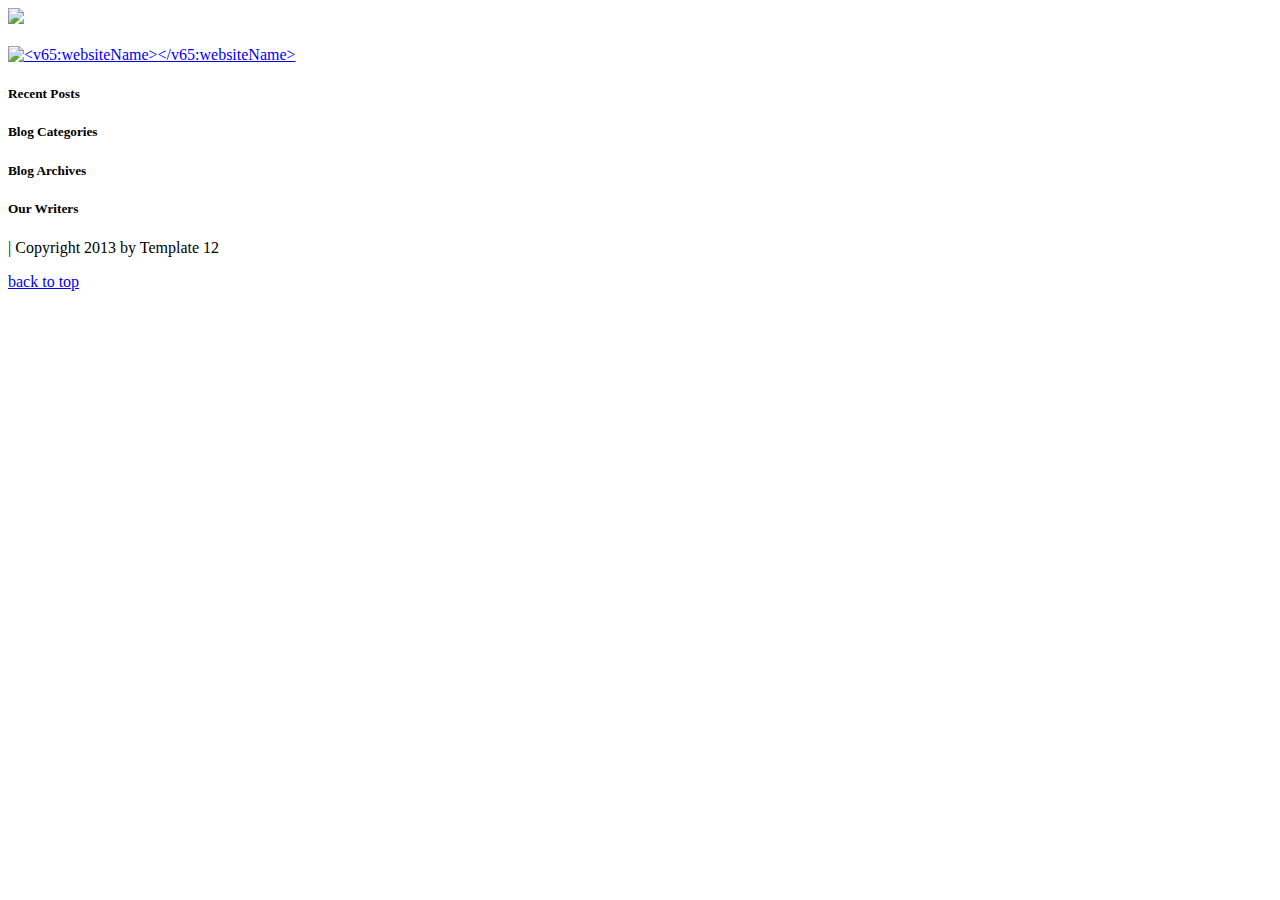
==== www/v65html/blog.htm @ 0e27a41a "Finalized all content" ====
<!DOCTYPE html>

<html>
<head>
  
	<meta charset="utf-8">
	
	<v65:metaTags></v65:metaTags>
	
	<meta name="viewport" content="user-scalable=no, width=device-width, initial-scale=1.0, maximum-scale=1.0" />
    
	<link rel="Shortcut Icon" href="/favicon.ico" type="image/x-icon">
	<link rel="apple-touch-icon" href="/apple-touch-icon.png"/>
	<link rel="stylesheet" href="/assets/css/jquery.sidr.dark.css">
        
	<!--//Vin65 QuickLaunch//-->
	<script type="text/javascript">
		var qlCode='vin65template1:vin65cloud';
		var qlLayoutType='Homepage';
	</script>
	<script type="text/javascript" src="http://quicklaunch.vin65.com/quicklaunch.js"></script>
	<!--//Vin65 QuickLaunch//-->   
	
	<v65:css files="/assets/nivo/nivo-slider.css,/assets/css/screen.min.css">
	<!--[if IE 8]><v65:css files="/assets/css/ie8.css"><![endif]-->
	<!--//Respond.js is a polyfill so  media queries work on IE8 and older browers//-->  
	<!--[if lt IE 9]>
		<script src="/assets/js/html5shiv.js"></script>
		<script src="/assets/js/html5shiv-printshiv.js"></script>
	<![endif]-->
	<script src="/assets/js/respond.min.js"></script>
	
</head>
<body>

	<!--header-->
	<div class="outer">
		<header class="container v65-group">
			<!--user-tools-->
				<div id="user-tools">
					<div id="mobile-header">
			   			<a id="responsive-menu-button" href="#sidr-main"><img src="/assets/images/mobileIcon.png"/></a>
					</div>	
					<v65:modalCart></v65:modalCart>	
					<v65:login></v65:login>
				</div>
			<!--/user-tools-->
			<div class="spacer">&nbsp;</div>
					
			<!--logo-->
			<a href="/" accesskey="h" class="logo"><img src="../assets/images/logo.png" alt="<v65:websiteName></v65:websiteName>"></a>
			<!--/logo-->
					
			<nav>
				<v65:layoutHeaderNav depth="2"></v65:layoutHeaderNav>
			</nav>
		</header>
	</div>
	<!--/header-->
	
	<!--Banner-->
	<div class="bannerInterior">
	</div>
	<!--/banner-->

	<!-- Content -->
	<div class="outer">
		<section class="container v65-group">
		<!--blogContent-->
			<div class="blogContent">
				<v65:mainContent></v65:mainContent>
			</div>
			<!--/blogContent-->
			
			<!--blogRightWrapper-->
			<div class="blogRightWrapper">
			
				<div class="blogFilterLeft">
					<h5>Recent Posts</h5>
					<v65:blogRecentPosts maxrows="10"></v65:blogRecentPosts>
					
					<h5>Blog Categories</h5>
					<v65:blogCategories></v65:blogCategories>
									
				</div>
				
				<div class="blogFilterRight">
					
					<h5>Blog Archives</h5>
					<v65:blogArchives></v65:blogArchives>
					
					<h5>Our Writers</h5>
					<v65:blogAuthors></v65:blogAuthors>

				</div>
				
			</div>
		<!--/blogRightWrapper-->	
		</section>
	</div>
	<!--/Upper Content-->		
	<!--footerUpper-->
		<div class="footerUpper">
			<div class="outer">
				<section class="container v65-group">
					<div class="left">
						<v65:pods location="Contact Us"></v65:pods>
					</div>
					<div class="right">
						<v65:pods location="Social Title" type="Title"></v65:pods>
						<ul><v65:contentblock group="Social Icons"></v65:contentblock></ul>
						<v65:subscribe contactType="Newsletter"></v65:subscribe>
					</div>	
				</section>
			</div>
		</div>
	<!--/footerUpper-->

	<!--FooterMenu-->
		<div class="footerLower">
			<div class="outer">	
				<footer class="container v65-group">
					<div class="footerLeft">
						<v65:layoutFooterNav></v65:layoutFooterNav>
						<p class="accolade">
							<v65:vin65Accolade></v65:vin65Accolade> | Copyright 2013 by Template 12
						</p>
					</div>
					<div class="footerRight">
						<a class="backToTop" href="#">back to top</a>
					</div>
				</footer>
			</div>
		</div>
	
	<!--/FooterMenu-->

<!--//Vin65 QuickLaunchFooter//-->
<script src="http://assets.vin65.com/js/vin65Footer.js" type="text/javascript"></script>     
<!--//Vin65 QuickLaunchFooter//-->
<script src="/assets/js/jquery.sidr.min.js"></script>
<v65:js files="/assets/js/scripts.js,/assets/nivo/jquery.nivo.slider.pack.js">

<script>
	$('#responsive-menu-button').sidr({
      name: 'sidr-main',
      source: 'nav'
    });
</script>

</body>
</html>
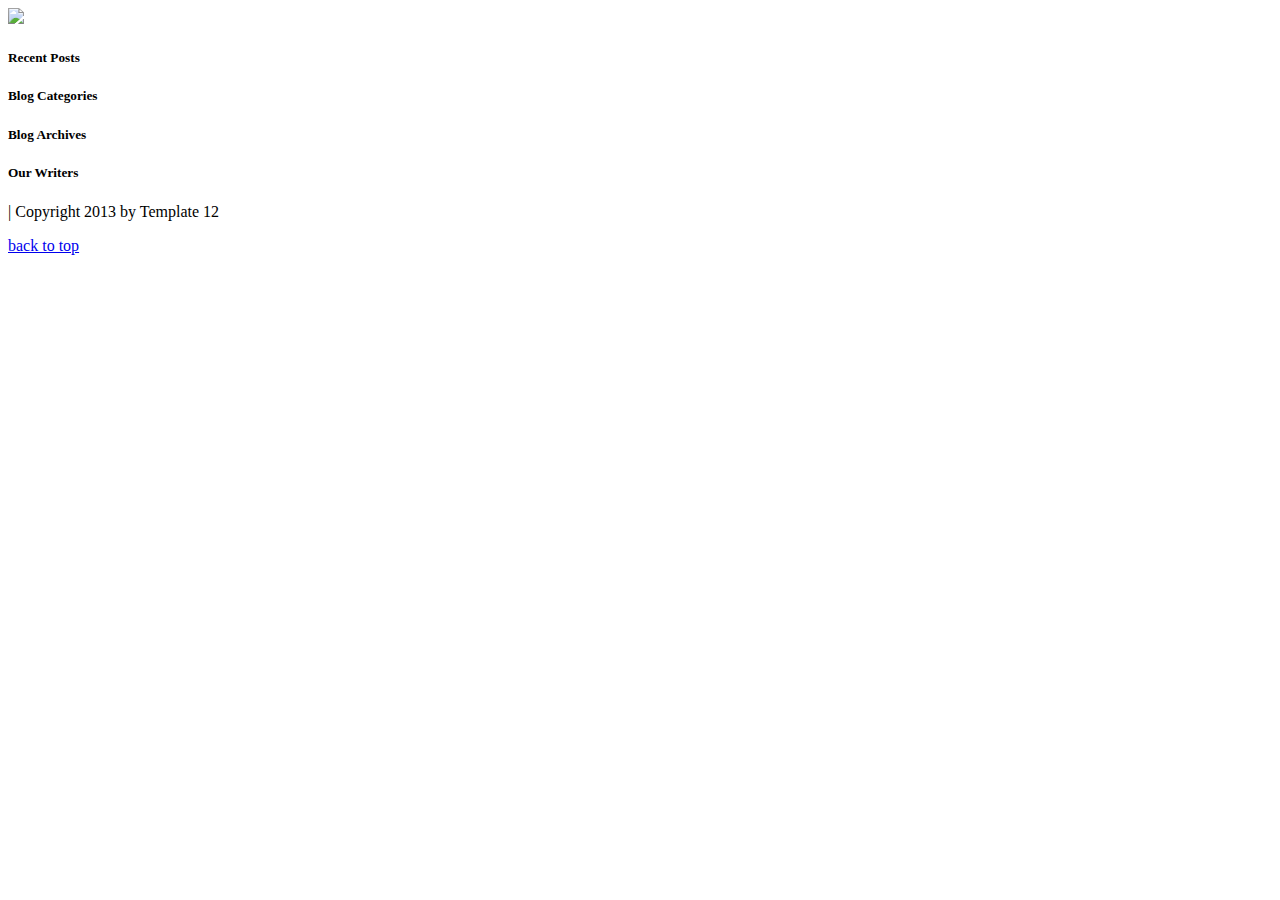
==== commit 088f413b: "Updated Banner" ====
--- a/www/v65html/blog.htm
+++ b/www/v65html/blog.htm
@@ -14,49 +14,37 @@
 	<link rel="stylesheet" href="/assets/css/jquery.sidr.dark.css">
         
 	<!--//Vin65 QuickLaunch//-->
-	<script type="text/javascript">
-		var qlCode='vin65template1:vin65cloud';
-		var qlLayoutType='Homepage';
-	</script>
 	<script type="text/javascript" src="http://quicklaunch.vin65.com/quicklaunch.js"></script>
 	<!--//Vin65 QuickLaunch//-->   
 	
 	<v65:css files="/assets/nivo/nivo-slider.css,/assets/css/screen.min.css">
-	<!--[if IE 8]><v65:css files="/assets/css/ie8.css"><![endif]-->
-	<!--//Respond.js is a polyfill so  media queries work on IE8 and older browers//-->  
 	<!--[if lt IE 9]>
-		<script src="/assets/js/html5shiv.js"></script>
-		<script src="/assets/js/html5shiv-printshiv.js"></script>
+		<v65:js files="/assets/js/html5shiv-printshiv.js"></v65:js>
 	<![endif]-->
-	<script src="/assets/js/respond.min.js"></script>
+	<!-- Respond.js is a polyfill so  media queries work on IE8 and older browers -->
+	<v65:js files="/assets/js/respond.min.js"></v65:js>
 	
 </head>
 <body>
 
-	<!--header-->
-	<div class="outer">
-		<header class="container v65-group">
-			<!--user-tools-->
-				<div id="user-tools">
-					<div id="mobile-header">
-			   			<a id="responsive-menu-button" href="#sidr-main"><img src="/assets/images/mobileIcon.png"/></a>
-					</div>	
-					<v65:modalCart></v65:modalCart>	
-					<v65:login></v65:login>
-				</div>
-			<!--/user-tools-->
-			<div class="spacer">&nbsp;</div>
-					
-			<!--logo-->
-			<a href="/" accesskey="h" class="logo"><img src="../assets/images/logo.png" alt="<v65:websiteName></v65:websiteName>"></a>
-			<!--/logo-->
-					
-			<nav>
-				<v65:layoutHeaderNav depth="2"></v65:layoutHeaderNav>
-			</nav>
-		</header>
-	</div>
-	<!--/header-->
+	<header class="container v65-group">
+		<div id="user-tools">
+			<div id="mobile-header">
+				<a id="responsive-menu-button" href="#sidr-main"><img src="/assets/images/mobileIcon.png"/></a>
+			</div>	
+			<v65:modalCart></v65:modalCart>	
+			<v65:login></v65:login>
+		</div><!--/user-tools-->
+		<!-- <div class="spacer">&nbsp;</div> -->
+
+		 <h1 class="hideText logo"><a href="/" accesskey="h"><v65:websiteName></v65:websiteName></a></h1><!--/logo -->
+				
+		<!-- <a href="/" accesskey="h" class="logo"><img src="../assets/images/logo.png" alt="<v65:websiteName></v65:websiteName>"></a> -->
+				
+		<nav>
+			<v65:layoutHeaderNav depth="2"></v65:layoutHeaderNav>
+		</nav>
+	</header>
 	
 	<!--Banner-->
 	<div class="bannerInterior">
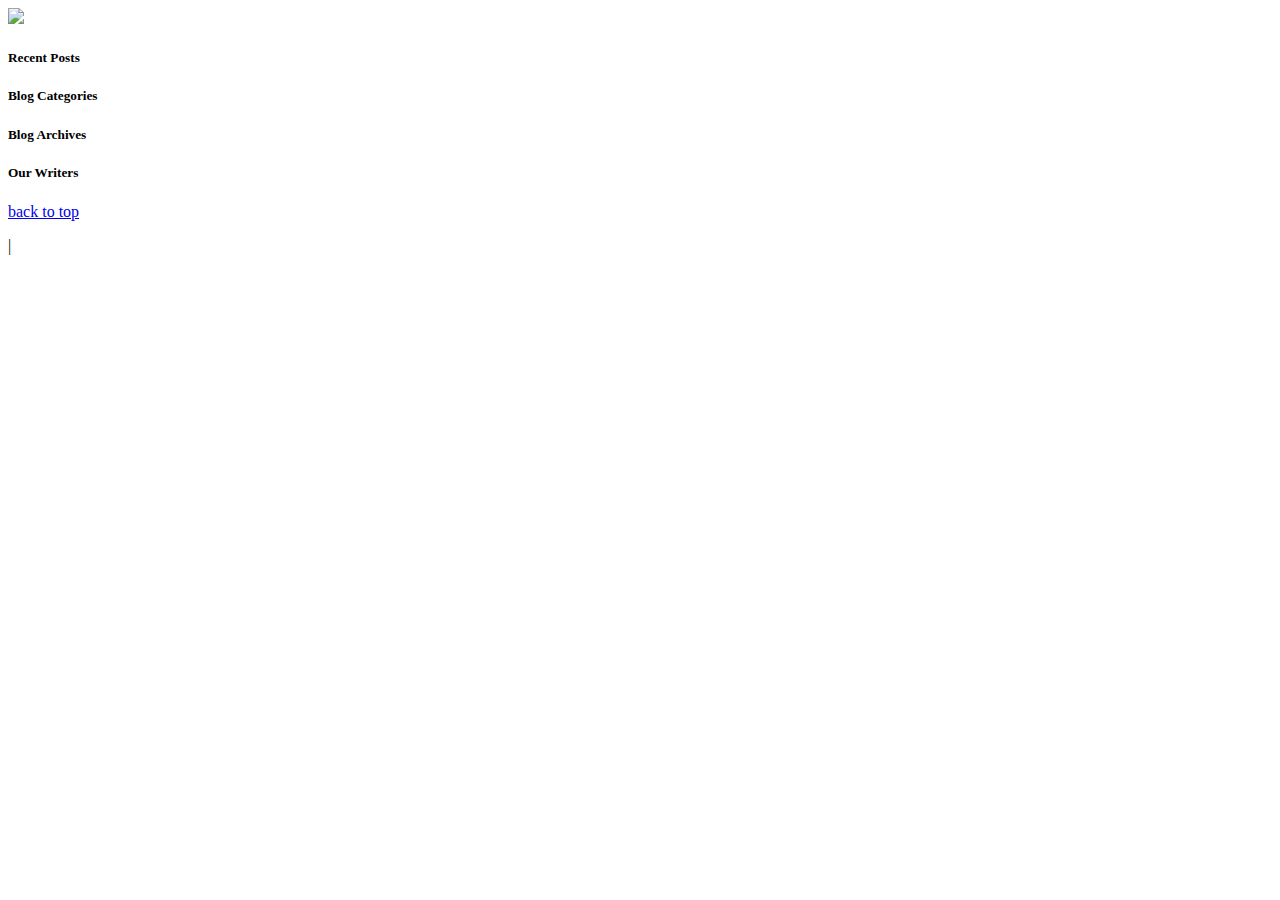
==== commit af095346: "Refactored page layouts" ====
--- a/www/v65html/blog.htm
+++ b/www/v65html/blog.htm
@@ -52,89 +52,70 @@
 	<!--/banner-->
 
 	<!-- Content -->
-	<div class="outer">
-		<section class="container v65-group">
-		<!--blogContent-->
-			<div class="blogContent">
-				<v65:mainContent></v65:mainContent>
+	<section class="container v65-group">
+	<!--blogContent-->
+		<article class="blogContent">
+			<v65:mainContent></v65:mainContent>
+		</article>
+		<!--/blogContent-->
+		
+		<!--blogRightWrapper-->
+		<aside class="blogRightWrapper">
+		
+			<div class="blogFilterLeft">
+				<h5>Recent Posts</h5>
+				<v65:blogRecentPosts maxrows="10"></v65:blogRecentPosts>
+				
+				<h5>Blog Categories</h5>
+				<v65:blogCategories></v65:blogCategories>
+								
 			</div>
-			<!--/blogContent-->
 			
-			<!--blogRightWrapper-->
-			<div class="blogRightWrapper">
+			<div class="blogFilterRight">
+				
+				<h5>Blog Archives</h5>
+				<v65:blogArchives></v65:blogArchives>
+				
+				<h5>Our Writers</h5>
+				<v65:blogAuthors></v65:blogAuthors>
+
+			</div>
 			
-				<div class="blogFilterLeft">
-					<h5>Recent Posts</h5>
-					<v65:blogRecentPosts maxrows="10"></v65:blogRecentPosts>
-					
-					<h5>Blog Categories</h5>
-					<v65:blogCategories></v65:blogCategories>
-									
+		</aside>
+		<!--/blogRightWrapper-->	
+		</section><!--/Upper Content-->	
+
+	<footer>
+		<div class="footerUpper">
+			<section class="container v65-group">
+				<div class="left">
+					<v65:pods location="Contact Us"></v65:pods>
 				</div>
-				
-				<div class="blogFilterRight">
-					
-					<h5>Blog Archives</h5>
-					<v65:blogArchives></v65:blogArchives>
-					
-					<h5>Our Writers</h5>
-					<v65:blogAuthors></v65:blogAuthors>
+				<div class="right">
+					<v65:pods location="Social Title" type="Title"></v65:pods>
+					<ul><v65:contentblock group="Social Icons"></v65:contentblock></ul>
+					<v65:subscribe contactType="Newsletter"></v65:subscribe>
+				</div>	
+			</section>
+		</div><!--/footerUpper-->
+		
+		<div class="footerLower">
+			<section class="container v65-group">
+				<a class="backToTop hideText" href="#">back to top</a>
+				<v65:layoutFooterNav></v65:layoutFooterNav>
+				<p class="accolade">
+					<v65:vin65Accolade></v65:vin65Accolade> | <v65:copyright></v65:copyright>
+				</p>
+			</section>
+		</div><!--/footerLower-->
+	</footer>
+	
 
-				</div>
-				
-			</div>
-		<!--/blogRightWrapper-->	
-		</section>
-	</div>
-	<!--/Upper Content-->		
-	<!--footerUpper-->
-		<div class="footerUpper">
-			<div class="outer">
-				<section class="container v65-group">
-					<div class="left">
-						<v65:pods location="Contact Us"></v65:pods>
-					</div>
-					<div class="right">
-						<v65:pods location="Social Title" type="Title"></v65:pods>
-						<ul><v65:contentblock group="Social Icons"></v65:contentblock></ul>
-						<v65:subscribe contactType="Newsletter"></v65:subscribe>
-					</div>	
-				</section>
-			</div>
-		</div>
-	<!--/footerUpper-->
+	<v65:js files="/assets/js/scripts.js,/assets/nivo/jquery.nivo.slider.pack.js,/assets/js/jquery.sidr.min.js">
 
-	<!--FooterMenu-->
-		<div class="footerLower">
-			<div class="outer">	
-				<footer class="container v65-group">
-					<div class="footerLeft">
-						<v65:layoutFooterNav></v65:layoutFooterNav>
-						<p class="accolade">
-							<v65:vin65Accolade></v65:vin65Accolade> | Copyright 2013 by Template 12
-						</p>
-					</div>
-					<div class="footerRight">
-						<a class="backToTop" href="#">back to top</a>
-					</div>
-				</footer>
-			</div>
-		</div>
-	
-	<!--/FooterMenu-->
-
-<!--//Vin65 QuickLaunchFooter//-->
-<script src="http://assets.vin65.com/js/vin65Footer.js" type="text/javascript"></script>     
-<!--//Vin65 QuickLaunchFooter//-->
-<script src="/assets/js/jquery.sidr.min.js"></script>
-<v65:js files="/assets/js/scripts.js,/assets/nivo/jquery.nivo.slider.pack.js">
-
-<script>
-	$('#responsive-menu-button').sidr({
-      name: 'sidr-main',
-      source: 'nav'
-    });
-</script>
+	<!--//Vin65 QuickLaunchFooter//-->
+	<script src="http://assets.vin65.com/js/vin65Footer.js" type="text/javascript"></script>     
+	<!--//Vin65 QuickLaunchFooter//-->
 
 </body>
 </html>